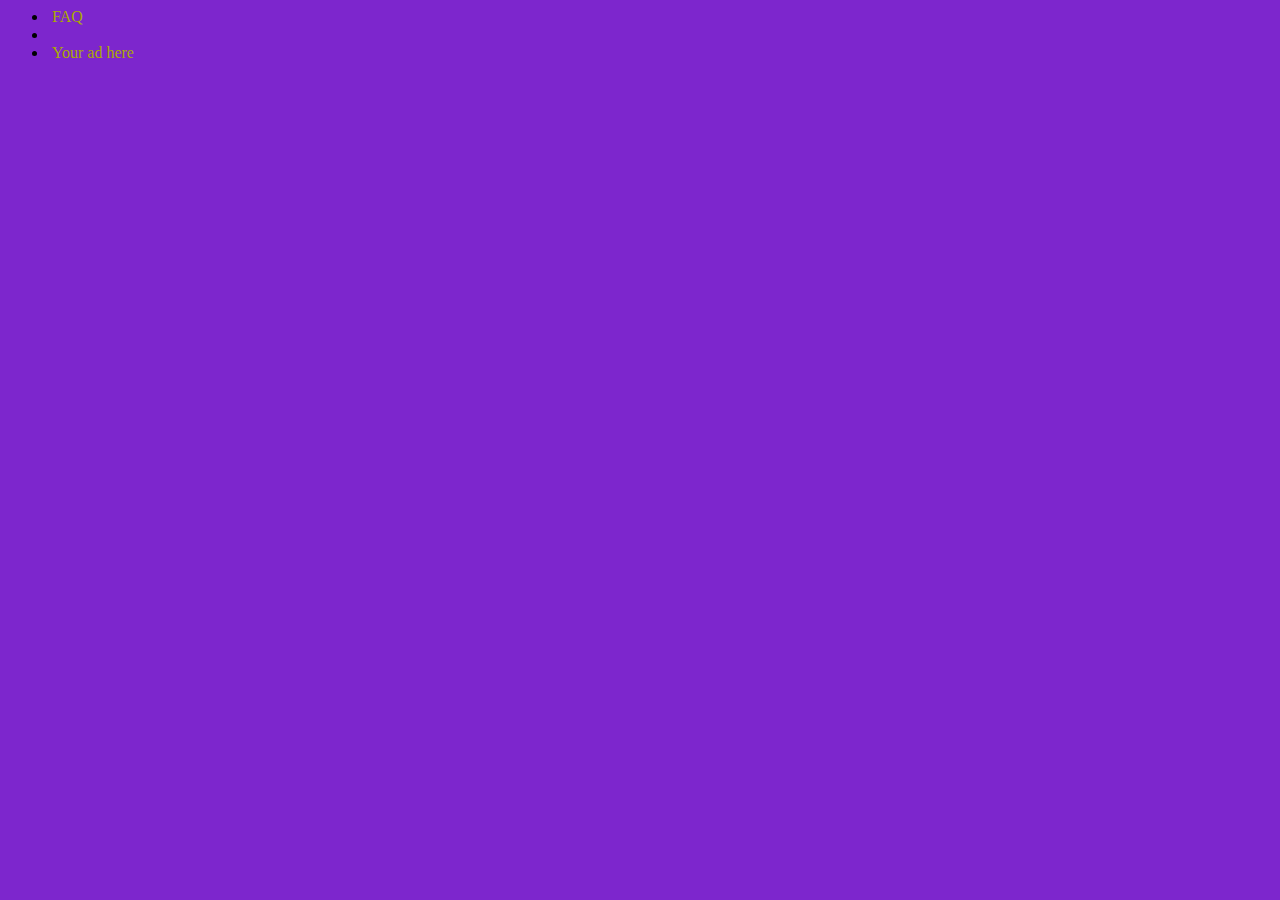
==== index.html @ 84c2d727 "add first few files" ====
<html>
    <head>
	<meta http-equiv="Content-type" content="text/html;charset=UTF-8">
	<meta name="viewport" content="width=device-width, initial-scale=1">
	
	<META HTTP-EQUIV="Refresh" CONTENT="3; URL=purple.html">
	
	<link rel="stylesheet" type="text/css" href="http://www.purple.com/index.css">
	
	
	<title>purple.com</title>

	
	<style>
	    body { background-color: #7D26CD; }
a{ color:#AAAA00; text-decoration: none; padding: 4px; }
a:link { color:#AAAA00; }
a:visited { color:#999900; }
a:hover { color:#660000; background: #9D46DD; }
a:active { color:#666600; }
	</style>
	
    </head>
    <body>
	<ul>
  <li> <a href="faq.html">FAQ</a></li>
  <li>&nbsp;</li>
  <li> <a href="advertise.html">Your ad here</a></li>
</ul>
    </body>
</html>
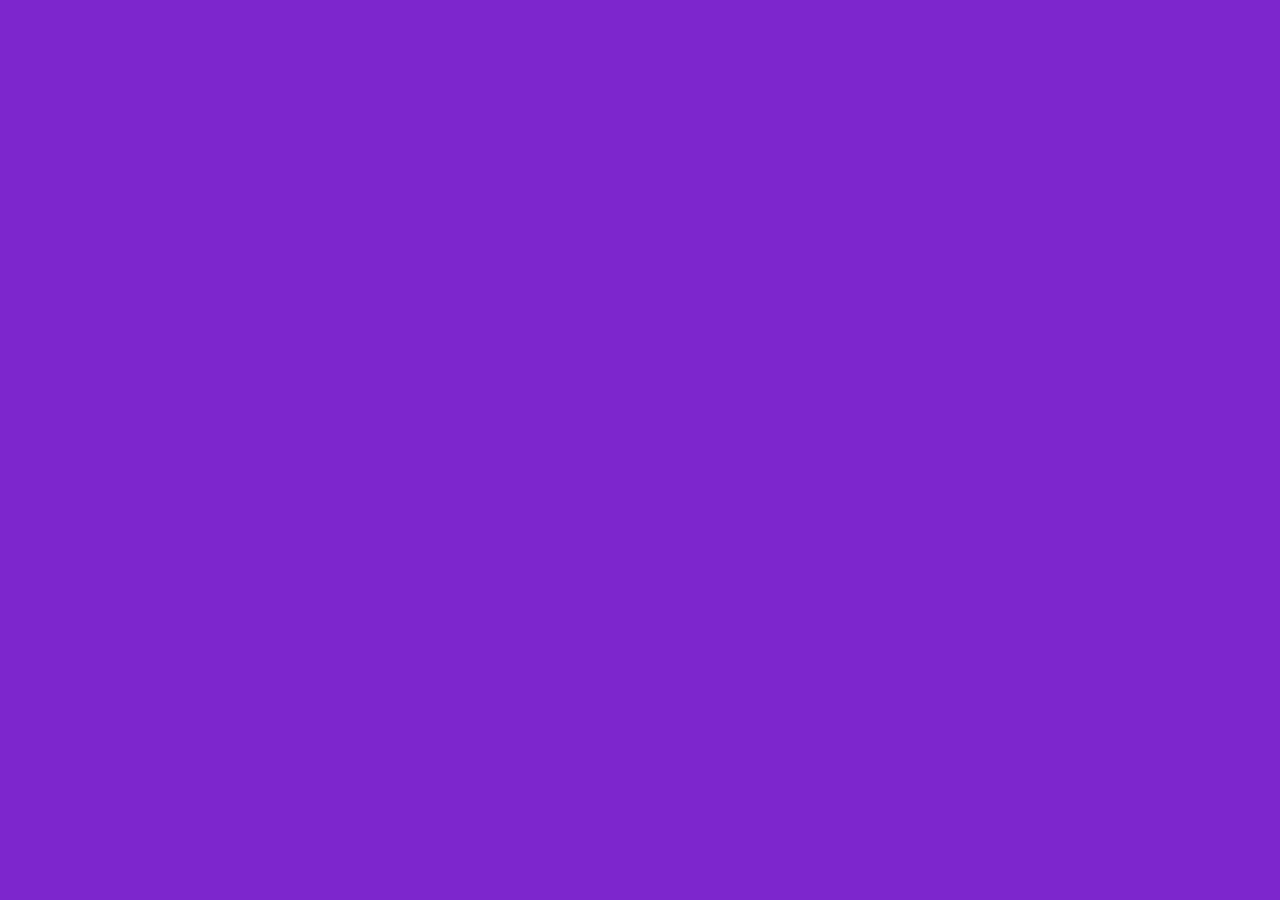
==== commit b28ca6b2: "make successful chrome extension woot woot" ====
--- a/index.html
+++ b/index.html
@@ -1,15 +1,8 @@
 
 <html>
     <head>
-	<meta http-equiv="Content-type" content="text/html;charset=UTF-8">
-	<meta name="viewport" content="width=device-width, initial-scale=1">
 	
-	<META HTTP-EQUIV="Refresh" CONTENT="3; URL=purple.html">
-	
-	<link rel="stylesheet" type="text/css" href="http://www.purple.com/index.css">
-	
-	
-	<title>purple.com</title>
+	<title>New Tab</title>
 
 	
 	<style>
@@ -23,10 +16,5 @@
 	
     </head>
     <body>
-	<ul>
-  <li> <a href="faq.html">FAQ</a></li>
-  <li>&nbsp;</li>
-  <li> <a href="advertise.html">Your ad here</a></li>
-</ul>
     </body>
 </html>